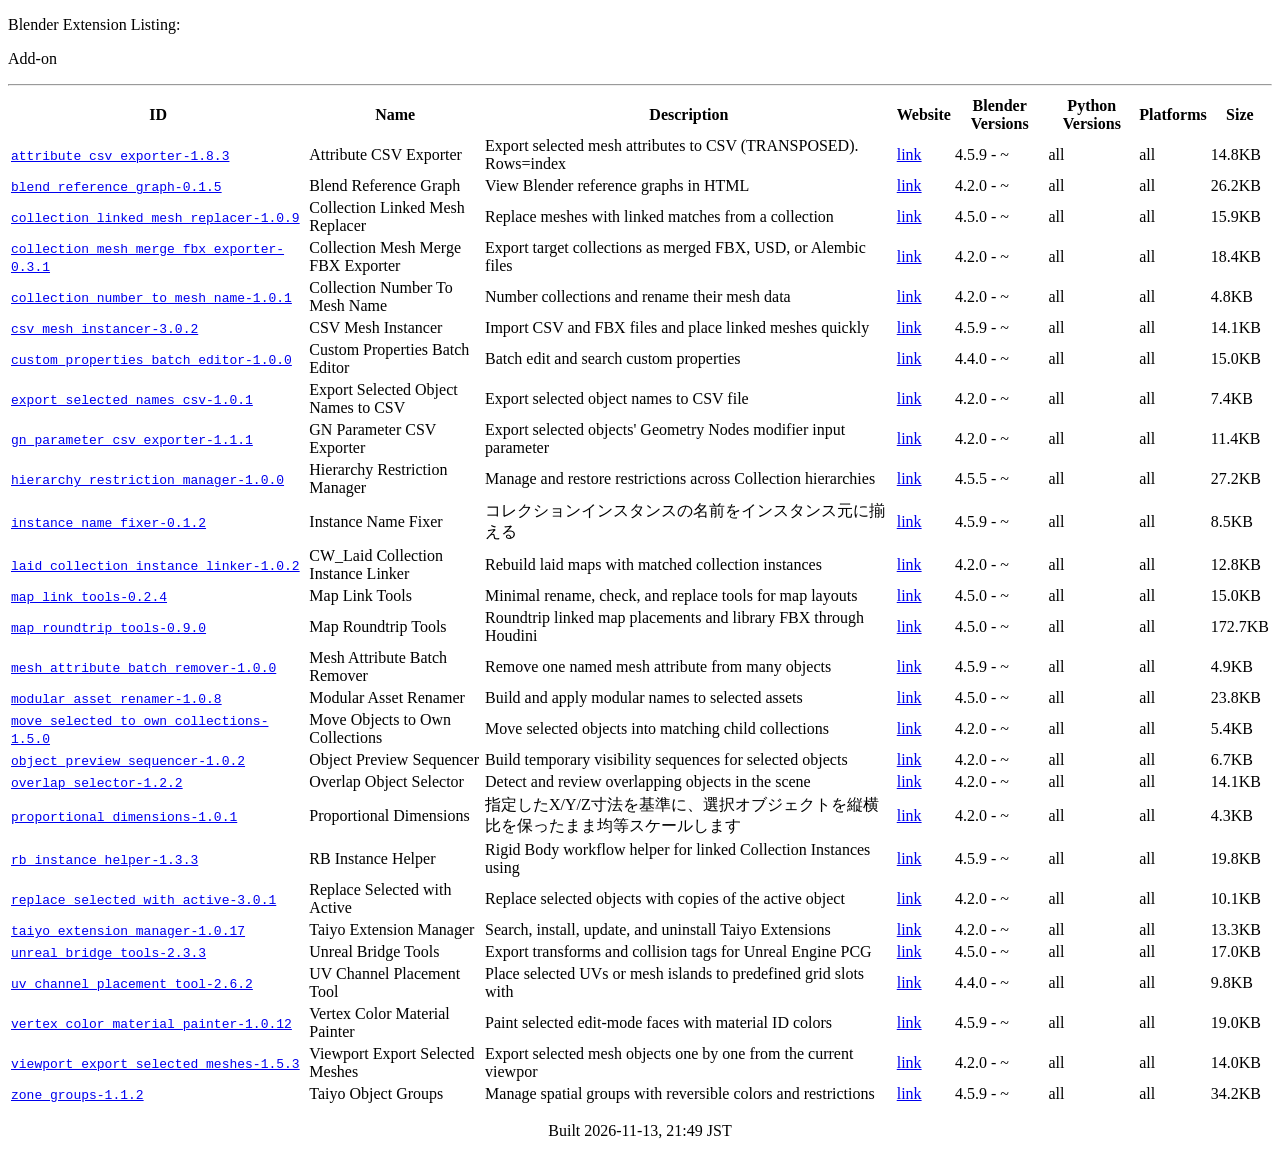
==== docs/extensions/index.html @ de79e9ea "Map Roundtrip 0.9.0: use column (0 = remove, 1 = use); ids missing from the CSV are left as they are" ====
<!DOCTYPE html>
<html>
<head>
  <meta charset="utf-8">
  <title>Blender Extensions</title>
</head>
<body>
<p>Blender Extension Listing:</p>
<p>Add-on</p>
<hr>
<table>
  <tr>
    <th>ID</th>
    <th>Name</th>
    <th>Description</th>
    <th>Website</th>
    <th>Blender Versions</th>
    <th>Python Versions</th>
    <th>Platforms</th>
    <th>Size</th>
  </tr>
  <tr>
    <td><tt><a href="./attribute_csv_exporter-1.8.3.zip?repository=.%2Findex.json&blender_version_min=4.5.9">attribute_csv_exporter-1.8.3</a></tt></td>
    <td>Attribute CSV Exporter</td>
    <td>Export selected mesh attributes to CSV (TRANSPOSED). Rows=index</td>
    <td><a href="https://github.com/Taiyo1031/taiyo-blender-scripts/blob/main/_Taiyo_Blender_Extensions_Repo/attribute_csv_exporter/Attribute_CSV_Exporter_Helper_User_Manual_JP_v1_8_2.md">link</a></td>
    <td>4.5.9 - ~</td>
    <td>all</td>
    <td>all</td>
    <td>14.8KB</td>
  </tr>
  <tr>
    <td><tt><a href="./blend_reference_graph-0.1.5.zip?repository=.%2Findex.json&blender_version_min=4.2.0">blend_reference_graph-0.1.5</a></tt></td>
    <td>Blend Reference Graph</td>
    <td>View Blender reference graphs in HTML</td>
    <td><a href="https://github.com/Taiyo1031/taiyo-blender-scripts/blob/main/_Taiyo_Blender_Extensions_Repo/blend_reference_graph/README.md">link</a></td>
    <td>4.2.0 - ~</td>
    <td>all</td>
    <td>all</td>
    <td>26.2KB</td>
  </tr>
  <tr>
    <td><tt><a href="./collection_linked_mesh_replacer-1.0.9.zip?repository=.%2Findex.json&blender_version_min=4.5.0">collection_linked_mesh_replacer-1.0.9</a></tt></td>
    <td>Collection Linked Mesh Replacer</td>
    <td>Replace meshes with linked matches from a collection</td>
    <td><a href="https://github.com/Taiyo1031/taiyo-blender-scripts/blob/main/_Taiyo_Blender_Extensions_Repo/collection_linked_mesh_replacer/README.md">link</a></td>
    <td>4.5.0 - ~</td>
    <td>all</td>
    <td>all</td>
    <td>15.9KB</td>
  </tr>
  <tr>
    <td><tt><a href="./collection_mesh_merge_fbx_exporter-0.3.1.zip?repository=.%2Findex.json&blender_version_min=4.2.0">collection_mesh_merge_fbx_exporter-0.3.1</a></tt></td>
    <td>Collection Mesh Merge FBX Exporter</td>
    <td>Export target collections as merged FBX, USD, or Alembic files</td>
    <td><a href="https://github.com/Taiyo1031/taiyo-blender-scripts/blob/main/_Taiyo_Blender_Extensions_Repo/collection_mesh_merge_fbx_exporter/Collection_Mesh_Merge_FBX_Exporter_%E4%BD%BF%E7%94%A8%E6%9B%B8.md">link</a></td>
    <td>4.2.0 - ~</td>
    <td>all</td>
    <td>all</td>
    <td>18.4KB</td>
  </tr>
  <tr>
    <td><tt><a href="./collection_number_to_mesh_name-1.0.1.zip?repository=.%2Findex.json&blender_version_min=4.2.0">collection_number_to_mesh_name-1.0.1</a></tt></td>
    <td>Collection Number To Mesh Name</td>
    <td>Number collections and rename their mesh data</td>
    <td><a href="https://github.com/Taiyo1031/taiyo-blender-scripts/blob/main/_Taiyo_Blender_Extensions_Repo/collection_number_to_mesh_name/README.md">link</a></td>
    <td>4.2.0 - ~</td>
    <td>all</td>
    <td>all</td>
    <td>4.8KB</td>
  </tr>
  <tr>
    <td><tt><a href="./csv_mesh_instancer-3.0.2.zip?repository=.%2Findex.json&blender_version_min=4.5.9">csv_mesh_instancer-3.0.2</a></tt></td>
    <td>CSV Mesh Instancer</td>
    <td>Import CSV and FBX files and place linked meshes quickly</td>
    <td><a href="https://github.com/Taiyo1031/taiyo-blender-scripts/blob/main/_Taiyo_Blender_Extensions_Repo/csv_mesh_instancer/CSV_Mesh_Instancer_%E4%BD%BF%E7%94%A8%E6%9B%B8.md">link</a></td>
    <td>4.5.9 - ~</td>
    <td>all</td>
    <td>all</td>
    <td>14.1KB</td>
  </tr>
  <tr>
    <td><tt><a href="./custom_properties_batch_editor-1.0.0.zip?repository=.%2Findex.json&blender_version_min=4.4.0">custom_properties_batch_editor-1.0.0</a></tt></td>
    <td>Custom Properties Batch Editor</td>
    <td>Batch edit and search custom properties</td>
    <td><a href="https://github.com/Taiyo1031/taiyo-blender-scripts/blob/main/_Taiyo_Blender_Extensions_Repo/custom_properties_batch_editor/README.md">link</a></td>
    <td>4.4.0 - ~</td>
    <td>all</td>
    <td>all</td>
    <td>15.0KB</td>
  </tr>
  <tr>
    <td><tt><a href="./export_selected_names_csv-1.0.1.zip?repository=.%2Findex.json&blender_version_min=4.2.0">export_selected_names_csv-1.0.1</a></tt></td>
    <td>Export Selected Object Names to CSV</td>
    <td>Export selected object names to CSV file</td>
    <td><a href="https://github.com/Taiyo1031/taiyo-blender-scripts/blob/main/_Taiyo_Blender_Extensions_Repo/export_selected_names_csv/%E3%82%A4%E3%83%B3%E3%82%B9%E3%82%BF%E3%83%B3%E3%82%B9%E3%83%98%E3%83%AB%E3%83%8F%E3%82%9A%E3%83%BC_%E9%81%B8%E6%8A%9E%E3%82%AA%E3%83%95%E3%82%99%E3%82%B7%E3%82%99%E3%82%A7%E3%82%AF%E3%83%88%E5%90%8DCSV%E6%9B%B8%E3%81%8D%E5%87%BA%E3%81%97_%E5%AE%8C%E5%85%A8%E4%BD%BF%E7%94%A8%E6%9B%B8.md">link</a></td>
    <td>4.2.0 - ~</td>
    <td>all</td>
    <td>all</td>
    <td>7.4KB</td>
  </tr>
  <tr>
    <td><tt><a href="./gn_parameter_csv_exporter-1.1.1.zip?repository=.%2Findex.json&blender_version_min=4.2.0">gn_parameter_csv_exporter-1.1.1</a></tt></td>
    <td>GN Parameter CSV Exporter</td>
    <td>Export selected objects&#x27; Geometry Nodes modifier input parameter</td>
    <td><a href="https://github.com/Taiyo1031/taiyo-blender-scripts/blob/main/_Taiyo_Blender_Extensions_Repo/gn_parameter_csv_exporter/GN%E3%83%8F%E3%82%9A%E3%83%A9%E3%83%A1%E3%83%BC%E3%82%BFCSV%E3%82%A8%E3%82%AF%E3%82%B9%E3%83%9B%E3%82%9A%E3%83%BC%E3%82%BF%E3%83%BC_%E5%AE%8C%E5%85%A8%E4%BD%BF%E7%94%A8%E6%9B%B8.md">link</a></td>
    <td>4.2.0 - ~</td>
    <td>all</td>
    <td>all</td>
    <td>11.4KB</td>
  </tr>
  <tr>
    <td><tt><a href="./hierarchy_restriction_manager-1.0.0.zip?repository=.%2Findex.json&blender_version_min=4.5.5">hierarchy_restriction_manager-1.0.0</a></tt></td>
    <td>Hierarchy Restriction Manager</td>
    <td>Manage and restore restrictions across Collection hierarchies</td>
    <td><a href="https://github.com/Taiyo1031/taiyo-blender-scripts/blob/main/_Taiyo_Blender_Extensions_Repo/hierarchy_restriction_manager/README.md">link</a></td>
    <td>4.5.5 - ~</td>
    <td>all</td>
    <td>all</td>
    <td>27.2KB</td>
  </tr>
  <tr>
    <td><tt><a href="./instance_name_fixer-0.1.2.zip?repository=.%2Findex.json&blender_version_min=4.5.9">instance_name_fixer-0.1.2</a></tt></td>
    <td>Instance Name Fixer</td>
    <td>コレクションインスタンスの名前をインスタンス元に揃える</td>
    <td><a href="https://github.com/Taiyo1031/taiyo-blender-scripts/blob/main/_Taiyo_Blender_Extensions_Repo/instance_name_fixer/Instance_Name_Fixer_%E4%BD%BF%E7%94%A8%E6%9B%B8.md">link</a></td>
    <td>4.5.9 - ~</td>
    <td>all</td>
    <td>all</td>
    <td>8.5KB</td>
  </tr>
  <tr>
    <td><tt><a href="./laid_collection_instance_linker-1.0.2.zip?repository=.%2Findex.json&blender_version_min=4.2.0">laid_collection_instance_linker-1.0.2</a></tt></td>
    <td>CW_Laid Collection Instance Linker</td>
    <td>Rebuild laid maps with matched collection instances</td>
    <td><a href="https://github.com/Taiyo1031/taiyo-blender-scripts/blob/main/_Taiyo_Blender_Extensions_Repo/laid_collection_instance_linker/README.md">link</a></td>
    <td>4.2.0 - ~</td>
    <td>all</td>
    <td>all</td>
    <td>12.8KB</td>
  </tr>
  <tr>
    <td><tt><a href="./map_link_tools-0.2.4.zip?repository=.%2Findex.json&blender_version_min=4.5.0">map_link_tools-0.2.4</a></tt></td>
    <td>Map Link Tools</td>
    <td>Minimal rename, check, and replace tools for map layouts</td>
    <td><a href="https://github.com/Taiyo1031/taiyo-blender-scripts/blob/main/_Taiyo_Blender_Extensions_Repo/map_link_tools/README.md">link</a></td>
    <td>4.5.0 - ~</td>
    <td>all</td>
    <td>all</td>
    <td>15.0KB</td>
  </tr>
  <tr>
    <td><tt><a href="./map_roundtrip_tools-0.9.0.zip?repository=.%2Findex.json&blender_version_min=4.5.0">map_roundtrip_tools-0.9.0</a></tt></td>
    <td>Map Roundtrip Tools</td>
    <td>Roundtrip linked map placements and library FBX through Houdini</td>
    <td><a href="https://github.com/Taiyo1031/taiyo-blender-scripts/blob/main/_Taiyo_Blender_Extensions_Repo/map_roundtrip_tools/WORKFLOW_JA.md">link</a></td>
    <td>4.5.0 - ~</td>
    <td>all</td>
    <td>all</td>
    <td>172.7KB</td>
  </tr>
  <tr>
    <td><tt><a href="./mesh_attribute_batch_remover-1.0.0.zip?repository=.%2Findex.json&blender_version_min=4.5.9">mesh_attribute_batch_remover-1.0.0</a></tt></td>
    <td>Mesh Attribute Batch Remover</td>
    <td>Remove one named mesh attribute from many objects</td>
    <td><a href="https://github.com/Taiyo1031/taiyo-blender-scripts/blob/main/_Taiyo_Blender_Extensions_Repo/mesh_attribute_batch_remover/README.md">link</a></td>
    <td>4.5.9 - ~</td>
    <td>all</td>
    <td>all</td>
    <td>4.9KB</td>
  </tr>
  <tr>
    <td><tt><a href="./modular_asset_renamer-1.0.8.zip?repository=.%2Findex.json&blender_version_min=4.5.0">modular_asset_renamer-1.0.8</a></tt></td>
    <td>Modular Asset Renamer</td>
    <td>Build and apply modular names to selected assets</td>
    <td><a href="https://github.com/Taiyo1031/taiyo-blender-scripts/blob/main/_Taiyo_Blender_Extensions_Repo/modular_asset_renamer/README.md">link</a></td>
    <td>4.5.0 - ~</td>
    <td>all</td>
    <td>all</td>
    <td>23.8KB</td>
  </tr>
  <tr>
    <td><tt><a href="./move_selected_to_own_collections-1.5.0.zip?repository=.%2Findex.json&blender_version_min=4.2.0">move_selected_to_own_collections-1.5.0</a></tt></td>
    <td>Move Objects to Own Collections</td>
    <td>Move selected objects into matching child collections</td>
    <td><a href="https://github.com/Taiyo1031/taiyo-blender-scripts/blob/main/_Taiyo_Blender_Extensions_Repo/move_selected_to_own_collections/Move_Objects_to_Own_Collections_%E4%BD%BF%E7%94%A8%E6%9B%B8.md">link</a></td>
    <td>4.2.0 - ~</td>
    <td>all</td>
    <td>all</td>
    <td>5.4KB</td>
  </tr>
  <tr>
    <td><tt><a href="./object_preview_sequencer-1.0.2.zip?repository=.%2Findex.json&blender_version_min=4.2.0">object_preview_sequencer-1.0.2</a></tt></td>
    <td>Object Preview Sequencer</td>
    <td>Build temporary visibility sequences for selected objects</td>
    <td><a href="https://github.com/Taiyo1031/taiyo-blender-scripts/blob/main/_Taiyo_Blender_Extensions_Repo/object_preview_sequencer/README.md">link</a></td>
    <td>4.2.0 - ~</td>
    <td>all</td>
    <td>all</td>
    <td>6.7KB</td>
  </tr>
  <tr>
    <td><tt><a href="./overlap_selector-1.2.2.zip?repository=.%2Findex.json&blender_version_min=4.2.0">overlap_selector-1.2.2</a></tt></td>
    <td>Overlap Object Selector</td>
    <td>Detect and review overlapping objects in the scene</td>
    <td><a href="https://github.com/Taiyo1031/taiyo-blender-scripts/blob/main/_Taiyo_Blender_Extensions_Repo/overlap_selector/Overlap_Selector_User_Guide_v1_2_1.md">link</a></td>
    <td>4.2.0 - ~</td>
    <td>all</td>
    <td>all</td>
    <td>14.1KB</td>
  </tr>
  <tr>
    <td><tt><a href="./proportional_dimensions-1.0.1.zip?repository=.%2Findex.json&blender_version_min=4.2.0">proportional_dimensions-1.0.1</a></tt></td>
    <td>Proportional Dimensions</td>
    <td>指定したX/Y/Z寸法を基準に、選択オブジェクトを縦横比を保ったまま均等スケールします</td>
    <td><a href="https://github.com/Taiyo1031/taiyo-blender-scripts/blob/main/_Taiyo_Blender_Extensions_Repo/proportional_dimensions/README.md">link</a></td>
    <td>4.2.0 - ~</td>
    <td>all</td>
    <td>all</td>
    <td>4.3KB</td>
  </tr>
  <tr>
    <td><tt><a href="./rb_instance_helper-1.3.3.zip?repository=.%2Findex.json&blender_version_min=4.5.9">rb_instance_helper-1.3.3</a></tt></td>
    <td>RB Instance Helper</td>
    <td>Rigid Body workflow helper for linked Collection Instances using</td>
    <td><a href="https://github.com/Taiyo1031/taiyo-blender-scripts/blob/main/_Taiyo_Blender_Extensions_Repo/rb_instance_helper/RB_Instance_Helper_%E4%BD%BF%E7%94%A8%E6%9B%B8_v1.3.1_FINAL.md">link</a></td>
    <td>4.5.9 - ~</td>
    <td>all</td>
    <td>all</td>
    <td>19.8KB</td>
  </tr>
  <tr>
    <td><tt><a href="./replace_selected_with_active-3.0.1.zip?repository=.%2Findex.json&blender_version_min=4.2.0">replace_selected_with_active-3.0.1</a></tt></td>
    <td>Replace Selected with Active</td>
    <td>Replace selected objects with copies of the active object</td>
    <td><a href="https://github.com/Taiyo1031/taiyo-blender-scripts/blob/main/_Taiyo_Blender_Extensions_Repo/replace_selected_with_active/Replace_Selected_with_Active_%E4%BD%BF%E7%94%A8%E6%9B%B8.md">link</a></td>
    <td>4.2.0 - ~</td>
    <td>all</td>
    <td>all</td>
    <td>10.1KB</td>
  </tr>
  <tr>
    <td><tt><a href="./taiyo_extension_manager-1.0.17.zip?repository=.%2Findex.json&blender_version_min=4.2.0">taiyo_extension_manager-1.0.17</a></tt></td>
    <td>Taiyo Extension Manager</td>
    <td>Search, install, update, and uninstall Taiyo Extensions</td>
    <td><a href="https://github.com/Taiyo1031/taiyo-blender-scripts/blob/main/_Taiyo_Blender_Extensions_Repo/taiyo_extension_manager/README.md">link</a></td>
    <td>4.2.0 - ~</td>
    <td>all</td>
    <td>all</td>
    <td>13.3KB</td>
  </tr>
  <tr>
    <td><tt><a href="./unreal_bridge_tools-2.3.3.zip?repository=.%2Findex.json&blender_version_min=4.5.0">unreal_bridge_tools-2.3.3</a></tt></td>
    <td>Unreal Bridge Tools</td>
    <td>Export transforms and collision tags for Unreal Engine PCG</td>
    <td><a href="https://github.com/Taiyo1031/taiyo-blender-scripts/blob/main/_Taiyo_Blender_Extensions_Repo/unreal_bridge_tools/Unreal_Bridge_Tools_%E4%BD%BF%E7%94%A8%E6%9B%B8.md">link</a></td>
    <td>4.5.0 - ~</td>
    <td>all</td>
    <td>all</td>
    <td>17.0KB</td>
  </tr>
  <tr>
    <td><tt><a href="./uv_channel_placement_tool-2.6.2.zip?repository=.%2Findex.json&blender_version_min=4.4.0">uv_channel_placement_tool-2.6.2</a></tt></td>
    <td>UV Channel Placement Tool</td>
    <td>Place selected UVs or mesh islands to predefined grid slots with</td>
    <td><a href="https://github.com/Taiyo1031/taiyo-blender-scripts/blob/main/_Taiyo_Blender_Extensions_Repo/uv_channel_placement_tool/%E3%82%A4%E3%83%B3%E3%82%B9%E3%82%BF%E3%83%B3%E3%82%B9%E3%83%98%E3%83%AB%E3%83%8F%E3%82%9A%E3%83%BC_UV%E3%83%81%E3%83%A3%E3%83%B3%E3%83%8D%E3%83%AB%E9%85%8D%E7%BD%AE%E3%83%84%E3%83%BC%E3%83%AB_%E5%AE%8C%E5%85%A8%E4%BD%BF%E7%94%A8%E6%9B%B8_v2_6.md">link</a></td>
    <td>4.4.0 - ~</td>
    <td>all</td>
    <td>all</td>
    <td>9.8KB</td>
  </tr>
  <tr>
    <td><tt><a href="./vertex_color_material_painter-1.0.12.zip?repository=.%2Findex.json&blender_version_min=4.5.9">vertex_color_material_painter-1.0.12</a></tt></td>
    <td>Vertex Color Material Painter</td>
    <td>Paint selected edit-mode faces with material ID colors</td>
    <td><a href="https://github.com/Taiyo1031/taiyo-blender-scripts/blob/main/_Taiyo_Blender_Extensions_Repo/vertex_color_material_painter/README.md">link</a></td>
    <td>4.5.9 - ~</td>
    <td>all</td>
    <td>all</td>
    <td>19.0KB</td>
  </tr>
  <tr>
    <td><tt><a href="./viewport_export_selected_meshes-1.5.3.zip?repository=.%2Findex.json&blender_version_min=4.2.0">viewport_export_selected_meshes-1.5.3</a></tt></td>
    <td>Viewport Export Selected Meshes</td>
    <td>Export selected mesh objects one by one from the current viewpor</td>
    <td><a href="https://github.com/Taiyo1031/taiyo-blender-scripts/blob/main/_Taiyo_Blender_Extensions_Repo/viewport_export_selected_meshes/ViewportExport_SelectedMesh_AutoFit_%E5%AE%8C%E5%85%A8%E4%BD%BF%E7%94%A8%E6%9B%B8.md">link</a></td>
    <td>4.2.0 - ~</td>
    <td>all</td>
    <td>all</td>
    <td>14.0KB</td>
  </tr>
  <tr>
    <td><tt><a href="./zone_groups-1.1.2.zip?repository=.%2Findex.json&blender_version_min=4.5.9">zone_groups-1.1.2</a></tt></td>
    <td>Taiyo Object Groups</td>
    <td>Manage spatial groups with reversible colors and restrictions</td>
    <td><a href="https://github.com/Taiyo1031/taiyo-blender-scripts/blob/main/_Taiyo_Blender_Extensions_Repo/zone_groups/README.md">link</a></td>
    <td>4.5.9 - ~</td>
    <td>all</td>
    <td>all</td>
    <td>34.2KB</td>
  </tr>
</table>

<center><p>Built 2026-11-13, 21:49 JST</p></center>
</body>
</html>
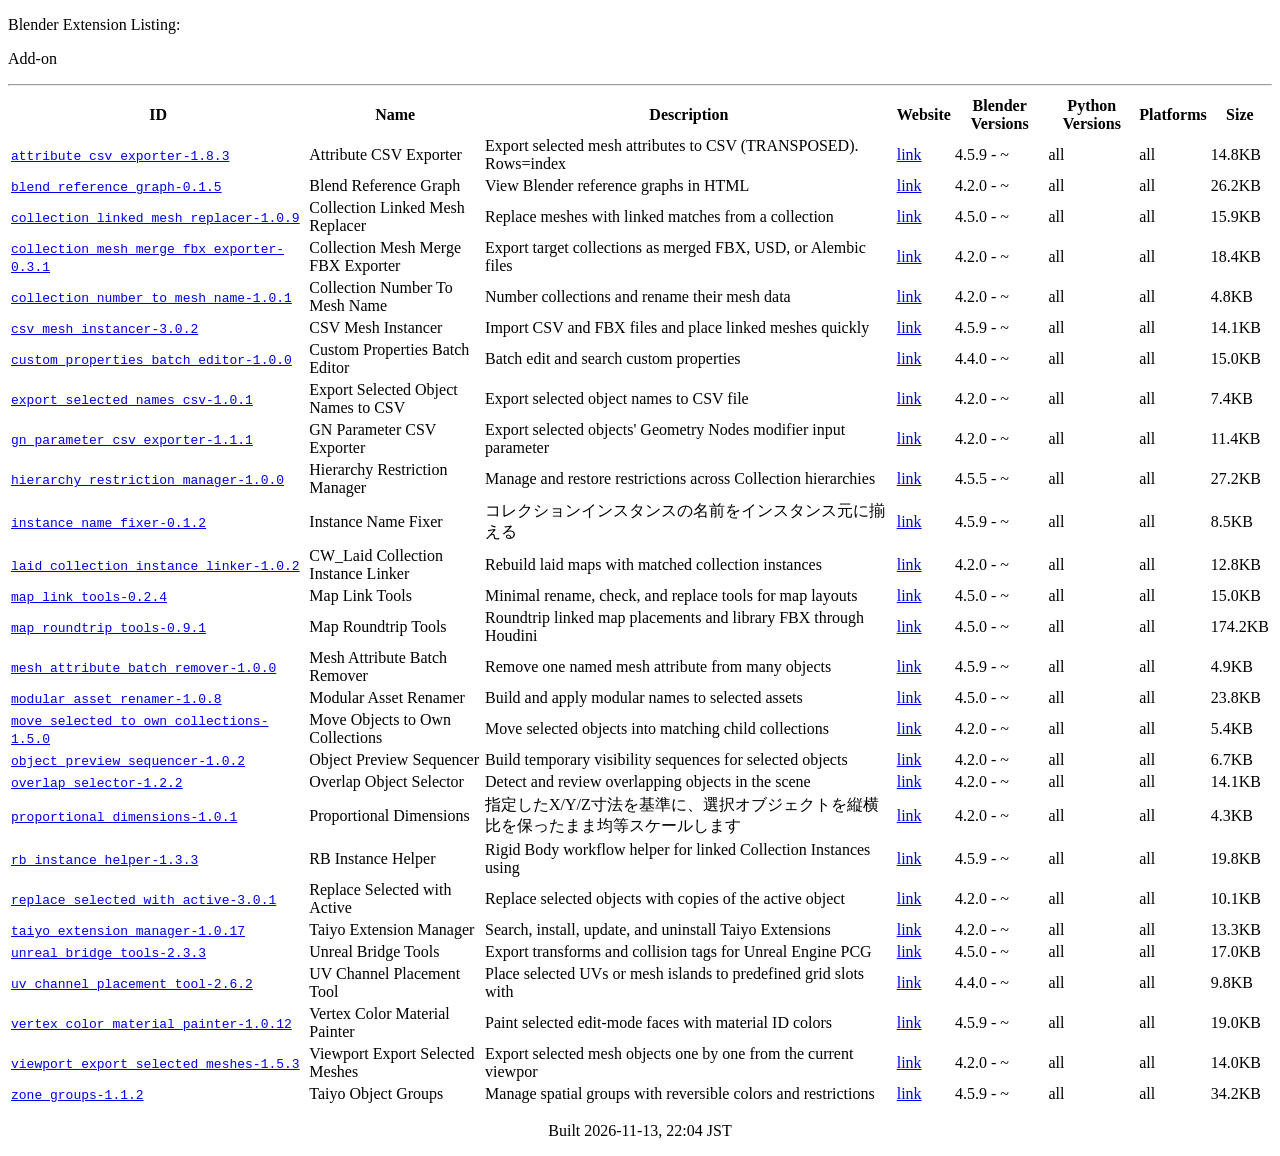
==== commit 732a009c: "Map Roundtrip 0.9.1: fix repeated Replace (duplicate id -1 objects, false "moved" from q/-q rotation" ====
--- a/docs/extensions/index.html
+++ b/docs/extensions/index.html
@@ -150,14 +150,14 @@
     <td>15.0KB</td>
   </tr>
   <tr>
-    <td><tt><a href="./map_roundtrip_tools-0.9.0.zip?repository=.%2Findex.json&blender_version_min=4.5.0">map_roundtrip_tools-0.9.0</a></tt></td>
+    <td><tt><a href="./map_roundtrip_tools-0.9.1.zip?repository=.%2Findex.json&blender_version_min=4.5.0">map_roundtrip_tools-0.9.1</a></tt></td>
     <td>Map Roundtrip Tools</td>
     <td>Roundtrip linked map placements and library FBX through Houdini</td>
     <td><a href="https://github.com/Taiyo1031/taiyo-blender-scripts/blob/main/_Taiyo_Blender_Extensions_Repo/map_roundtrip_tools/WORKFLOW_JA.md">link</a></td>
     <td>4.5.0 - ~</td>
     <td>all</td>
     <td>all</td>
-    <td>172.7KB</td>
+    <td>174.2KB</td>
   </tr>
   <tr>
     <td><tt><a href="./mesh_attribute_batch_remover-1.0.0.zip?repository=.%2Findex.json&blender_version_min=4.5.9">mesh_attribute_batch_remover-1.0.0</a></tt></td>
@@ -301,6 +301,6 @@
   </tr>
 </table>
 
-<center><p>Built 2026-11-13, 21:49 JST</p></center>
+<center><p>Built 2026-11-13, 22:04 JST</p></center>
 </body>
 </html>
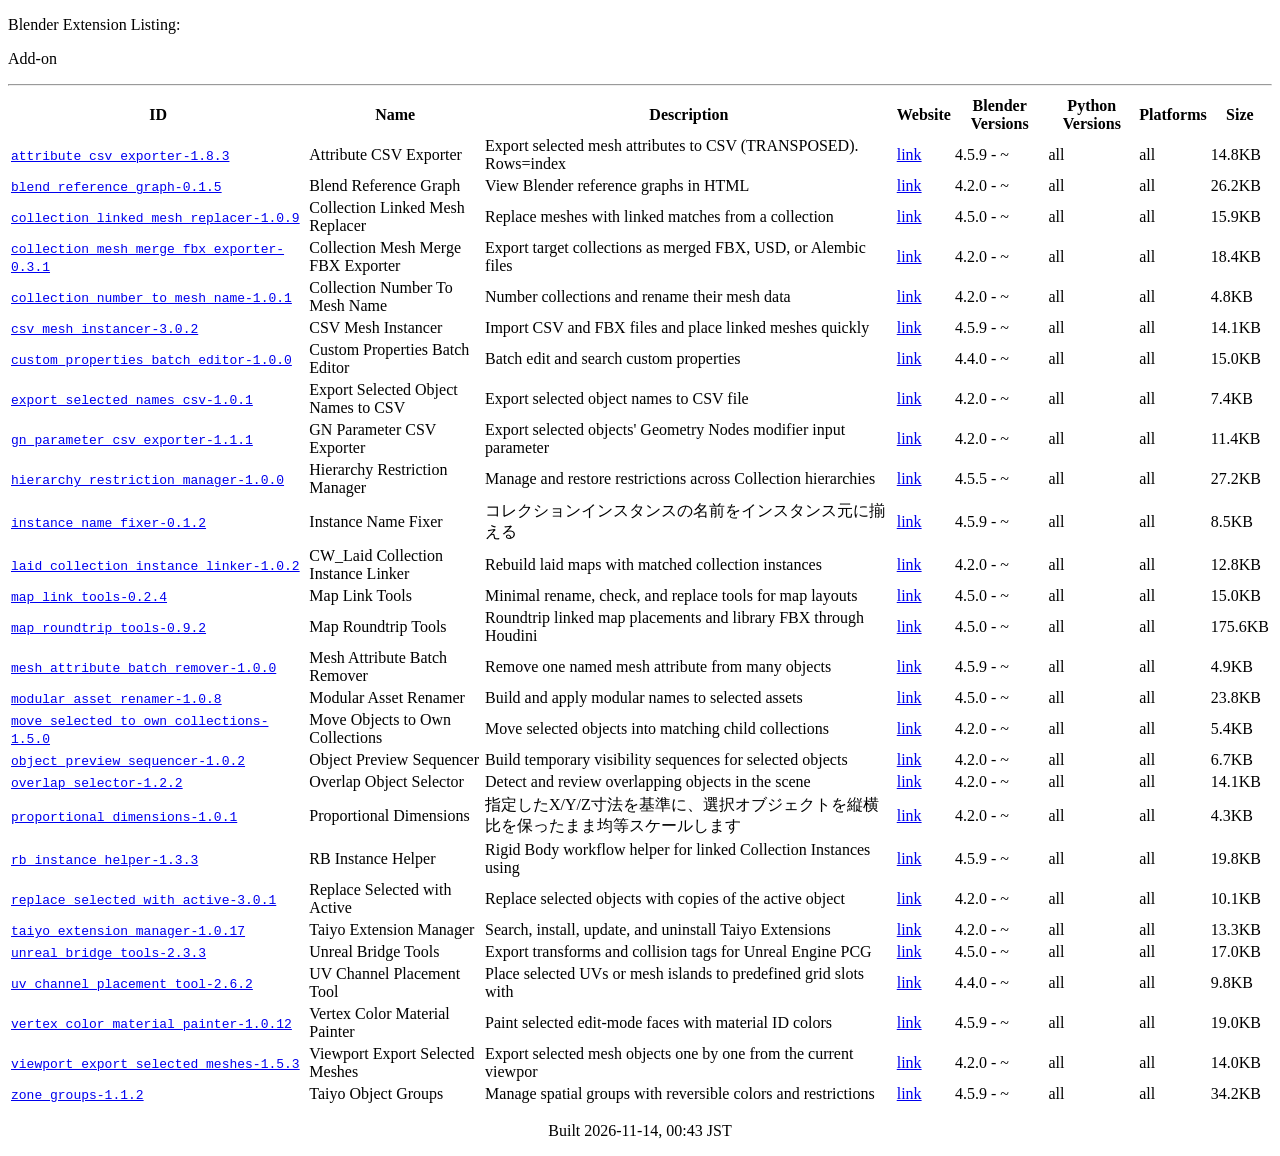
==== commit b3ceecbe: "Map Roundtrip 0.9.2: bring retired objects back with use=1; no duplicate id -1 objects after Restore" ====
--- a/docs/extensions/index.html
+++ b/docs/extensions/index.html
@@ -150,14 +150,14 @@
     <td>15.0KB</td>
   </tr>
   <tr>
-    <td><tt><a href="./map_roundtrip_tools-0.9.1.zip?repository=.%2Findex.json&blender_version_min=4.5.0">map_roundtrip_tools-0.9.1</a></tt></td>
+    <td><tt><a href="./map_roundtrip_tools-0.9.2.zip?repository=.%2Findex.json&blender_version_min=4.5.0">map_roundtrip_tools-0.9.2</a></tt></td>
     <td>Map Roundtrip Tools</td>
     <td>Roundtrip linked map placements and library FBX through Houdini</td>
     <td><a href="https://github.com/Taiyo1031/taiyo-blender-scripts/blob/main/_Taiyo_Blender_Extensions_Repo/map_roundtrip_tools/WORKFLOW_JA.md">link</a></td>
     <td>4.5.0 - ~</td>
     <td>all</td>
     <td>all</td>
-    <td>174.2KB</td>
+    <td>175.6KB</td>
   </tr>
   <tr>
     <td><tt><a href="./mesh_attribute_batch_remover-1.0.0.zip?repository=.%2Findex.json&blender_version_min=4.5.9">mesh_attribute_batch_remover-1.0.0</a></tt></td>
@@ -301,6 +301,6 @@
   </tr>
 </table>
 
-<center><p>Built 2026-11-13, 22:04 JST</p></center>
+<center><p>Built 2026-11-14, 00:43 JST</p></center>
 </body>
 </html>
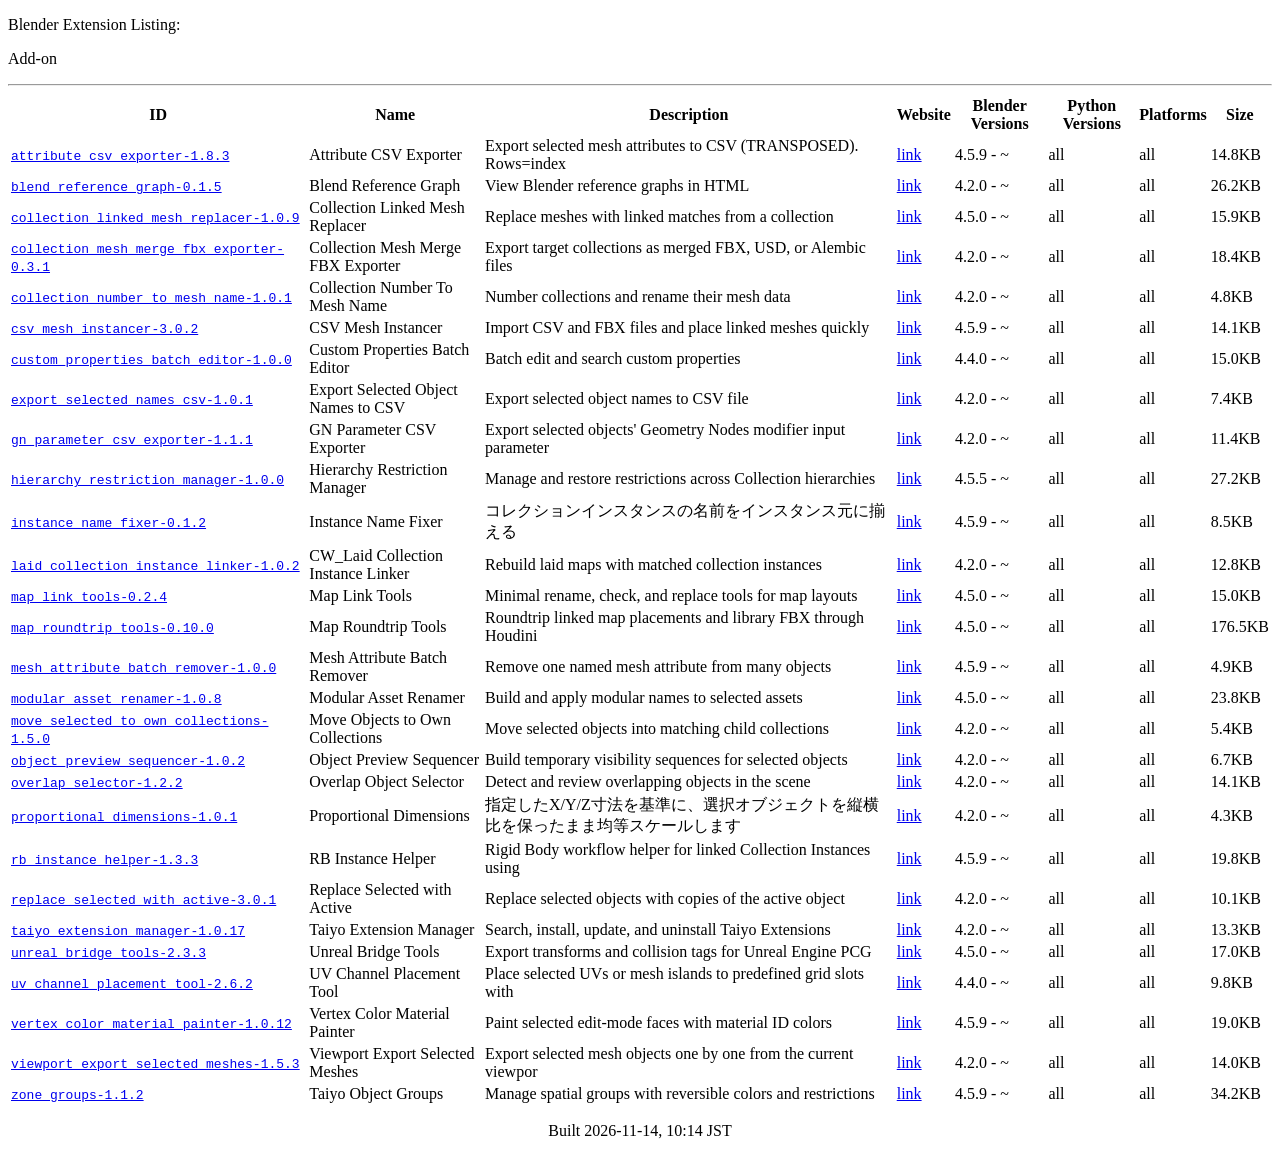
==== commit 0a7fd39a: "Map Roundtrip 0.10.0: Import replaces the zone as a whole - Import archives every original object of" ====
--- a/docs/extensions/index.html
+++ b/docs/extensions/index.html
@@ -150,14 +150,14 @@
     <td>15.0KB</td>
   </tr>
   <tr>
-    <td><tt><a href="./map_roundtrip_tools-0.9.2.zip?repository=.%2Findex.json&blender_version_min=4.5.0">map_roundtrip_tools-0.9.2</a></tt></td>
+    <td><tt><a href="./map_roundtrip_tools-0.10.0.zip?repository=.%2Findex.json&blender_version_min=4.5.0">map_roundtrip_tools-0.10.0</a></tt></td>
     <td>Map Roundtrip Tools</td>
     <td>Roundtrip linked map placements and library FBX through Houdini</td>
     <td><a href="https://github.com/Taiyo1031/taiyo-blender-scripts/blob/main/_Taiyo_Blender_Extensions_Repo/map_roundtrip_tools/WORKFLOW_JA.md">link</a></td>
     <td>4.5.0 - ~</td>
     <td>all</td>
     <td>all</td>
-    <td>175.6KB</td>
+    <td>176.5KB</td>
   </tr>
   <tr>
     <td><tt><a href="./mesh_attribute_batch_remover-1.0.0.zip?repository=.%2Findex.json&blender_version_min=4.5.9">mesh_attribute_batch_remover-1.0.0</a></tt></td>
@@ -301,6 +301,6 @@
   </tr>
 </table>
 
-<center><p>Built 2026-11-14, 00:43 JST</p></center>
+<center><p>Built 2026-11-14, 10:14 JST</p></center>
 </body>
 </html>
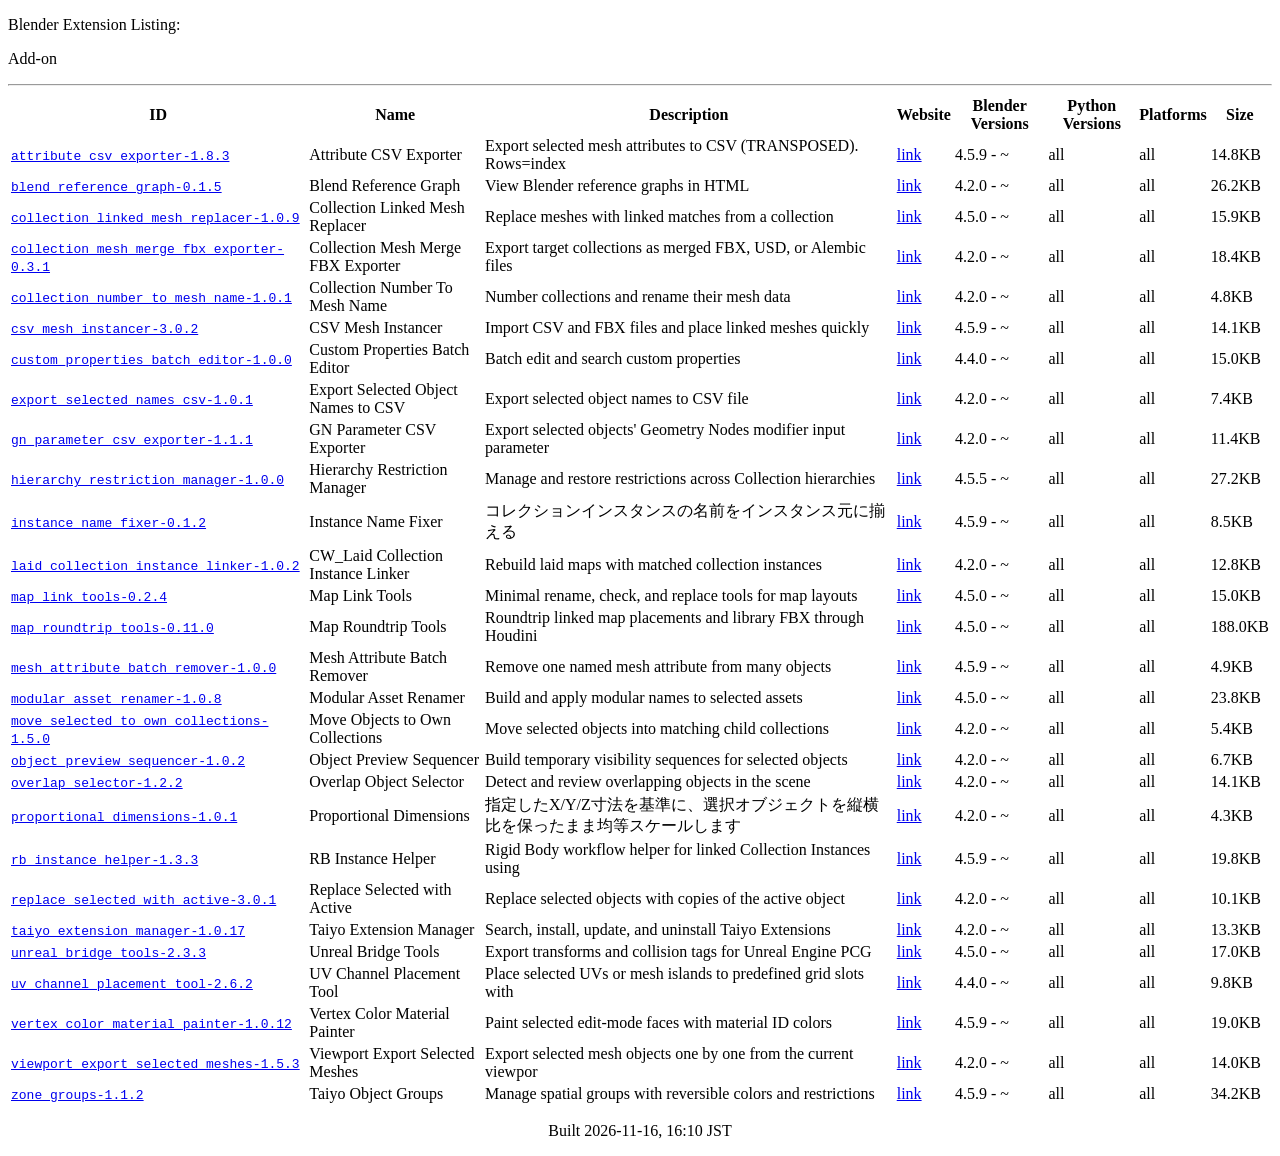
==== commit 2e0c6865: "Map Roundtrip 0.11.0: per-zone CSV/FBX paths, Linear vertex colors, Swap Meshes from FBX, Helper deb" ====
--- a/docs/extensions/index.html
+++ b/docs/extensions/index.html
@@ -150,14 +150,14 @@
     <td>15.0KB</td>
   </tr>
   <tr>
-    <td><tt><a href="./map_roundtrip_tools-0.10.0.zip?repository=.%2Findex.json&blender_version_min=4.5.0">map_roundtrip_tools-0.10.0</a></tt></td>
+    <td><tt><a href="./map_roundtrip_tools-0.11.0.zip?repository=.%2Findex.json&blender_version_min=4.5.0">map_roundtrip_tools-0.11.0</a></tt></td>
     <td>Map Roundtrip Tools</td>
     <td>Roundtrip linked map placements and library FBX through Houdini</td>
     <td><a href="https://github.com/Taiyo1031/taiyo-blender-scripts/blob/main/_Taiyo_Blender_Extensions_Repo/map_roundtrip_tools/WORKFLOW_JA.md">link</a></td>
     <td>4.5.0 - ~</td>
     <td>all</td>
     <td>all</td>
-    <td>176.5KB</td>
+    <td>188.0KB</td>
   </tr>
   <tr>
     <td><tt><a href="./mesh_attribute_batch_remover-1.0.0.zip?repository=.%2Findex.json&blender_version_min=4.5.9">mesh_attribute_batch_remover-1.0.0</a></tt></td>
@@ -301,6 +301,6 @@
   </tr>
 </table>
 
-<center><p>Built 2026-11-14, 10:14 JST</p></center>
+<center><p>Built 2026-11-16, 16:10 JST</p></center>
 </body>
 </html>
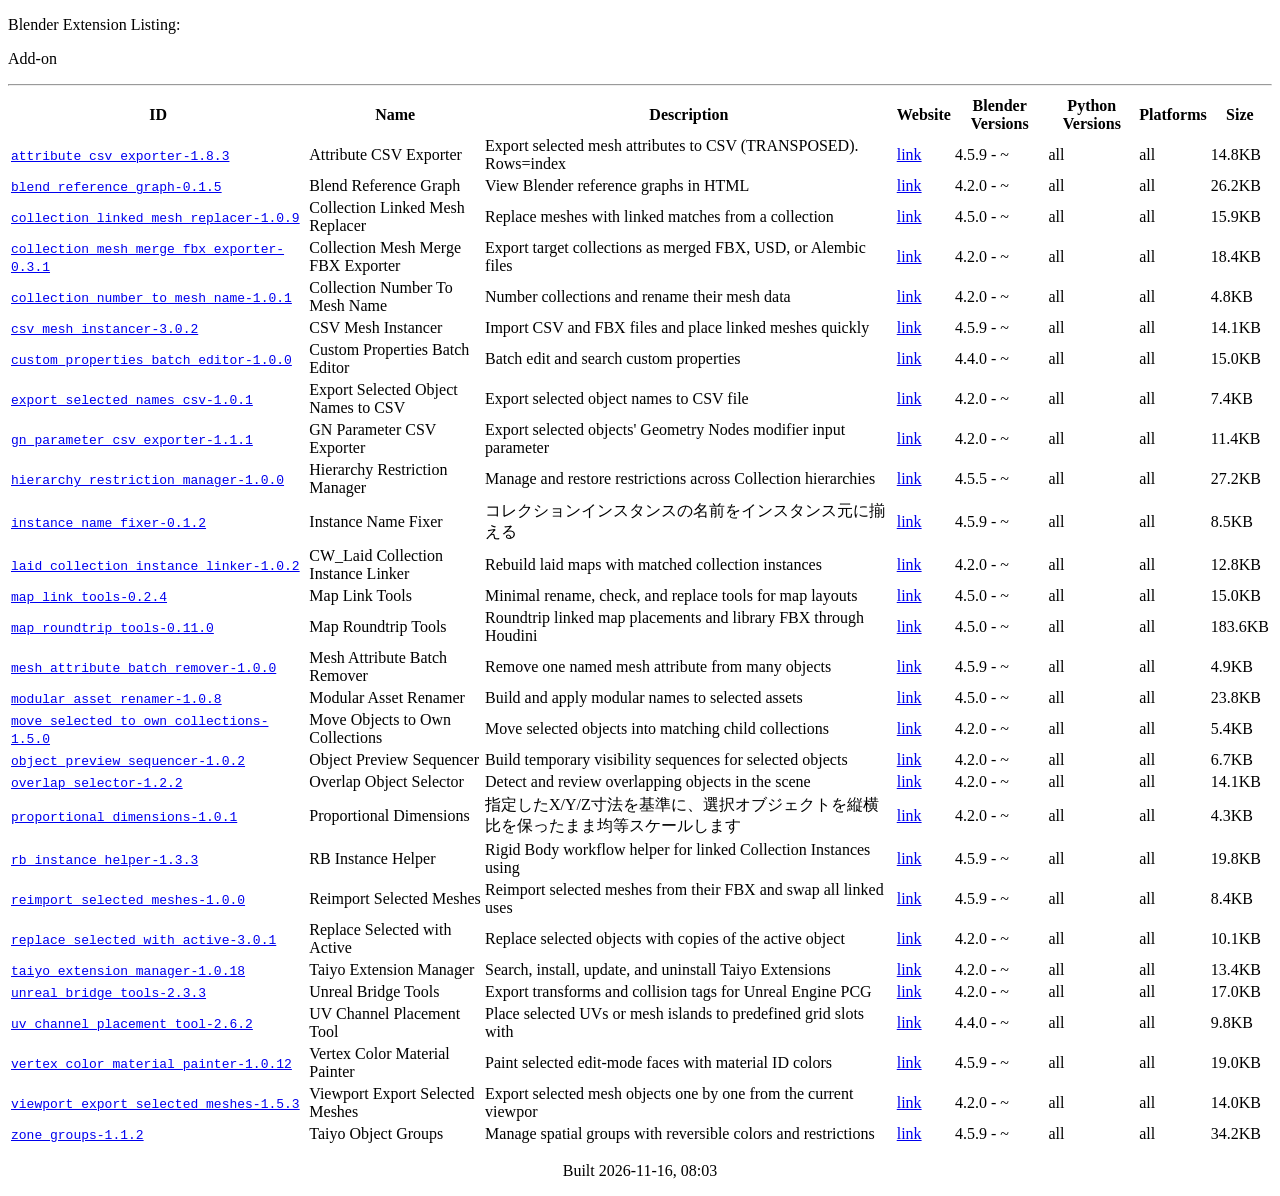
==== commit e628a472: "Add Reimport Selected Meshes 1.0.0; Taiyo Extension Manager 1.0.18 Reimport the source FBX of the se" ====
--- a/docs/extensions/index.html
+++ b/docs/extensions/index.html
@@ -157,7 +157,7 @@
     <td>4.5.0 - ~</td>
     <td>all</td>
     <td>all</td>
-    <td>188.0KB</td>
+    <td>183.6KB</td>
   </tr>
   <tr>
     <td><tt><a href="./mesh_attribute_batch_remover-1.0.0.zip?repository=.%2Findex.json&blender_version_min=4.5.9">mesh_attribute_batch_remover-1.0.0</a></tt></td>
@@ -230,6 +230,16 @@
     <td>19.8KB</td>
   </tr>
   <tr>
+    <td><tt><a href="./reimport_selected_meshes-1.0.0.zip?repository=.%2Findex.json&blender_version_min=4.5.9">reimport_selected_meshes-1.0.0</a></tt></td>
+    <td>Reimport Selected Meshes</td>
+    <td>Reimport selected meshes from their FBX and swap all linked uses</td>
+    <td><a href="https://github.com/Taiyo1031/taiyo-blender-scripts/blob/main/_Taiyo_Blender_Extensions_Repo/reimport_selected_meshes/README.md">link</a></td>
+    <td>4.5.9 - ~</td>
+    <td>all</td>
+    <td>all</td>
+    <td>8.4KB</td>
+  </tr>
+  <tr>
     <td><tt><a href="./replace_selected_with_active-3.0.1.zip?repository=.%2Findex.json&blender_version_min=4.2.0">replace_selected_with_active-3.0.1</a></tt></td>
     <td>Replace Selected with Active</td>
     <td>Replace selected objects with copies of the active object</td>
@@ -240,21 +250,21 @@
     <td>10.1KB</td>
   </tr>
   <tr>
-    <td><tt><a href="./taiyo_extension_manager-1.0.17.zip?repository=.%2Findex.json&blender_version_min=4.2.0">taiyo_extension_manager-1.0.17</a></tt></td>
+    <td><tt><a href="./taiyo_extension_manager-1.0.18.zip?repository=.%2Findex.json&blender_version_min=4.2.0">taiyo_extension_manager-1.0.18</a></tt></td>
     <td>Taiyo Extension Manager</td>
     <td>Search, install, update, and uninstall Taiyo Extensions</td>
     <td><a href="https://github.com/Taiyo1031/taiyo-blender-scripts/blob/main/_Taiyo_Blender_Extensions_Repo/taiyo_extension_manager/README.md">link</a></td>
     <td>4.2.0 - ~</td>
     <td>all</td>
     <td>all</td>
-    <td>13.3KB</td>
-  </tr>
-  <tr>
-    <td><tt><a href="./unreal_bridge_tools-2.3.3.zip?repository=.%2Findex.json&blender_version_min=4.5.0">unreal_bridge_tools-2.3.3</a></tt></td>
+    <td>13.4KB</td>
+  </tr>
+  <tr>
+    <td><tt><a href="./unreal_bridge_tools-2.3.3.zip?repository=.%2Findex.json&blender_version_min=4.2.0">unreal_bridge_tools-2.3.3</a></tt></td>
     <td>Unreal Bridge Tools</td>
     <td>Export transforms and collision tags for Unreal Engine PCG</td>
     <td><a href="https://github.com/Taiyo1031/taiyo-blender-scripts/blob/main/_Taiyo_Blender_Extensions_Repo/unreal_bridge_tools/Unreal_Bridge_Tools_%E4%BD%BF%E7%94%A8%E6%9B%B8.md">link</a></td>
-    <td>4.5.0 - ~</td>
+    <td>4.2.0 - ~</td>
     <td>all</td>
     <td>all</td>
     <td>17.0KB</td>
@@ -301,6 +311,6 @@
   </tr>
 </table>
 
-<center><p>Built 2026-11-16, 16:10 JST</p></center>
+<center><p>Built 2026-11-16, 08:03</p></center>
 </body>
 </html>
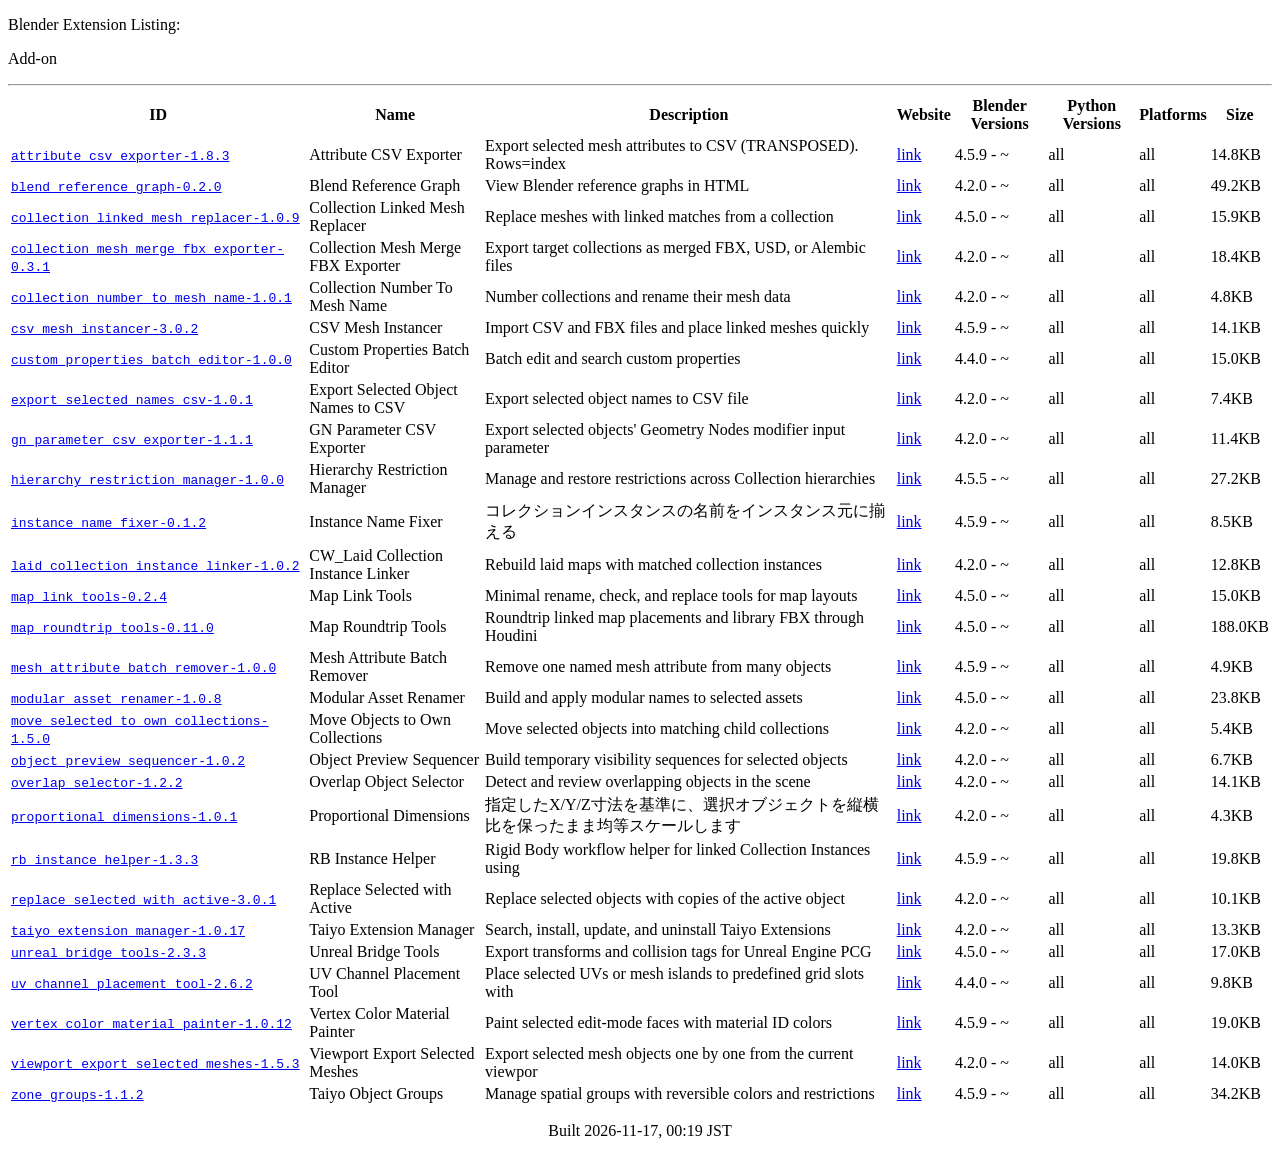
==== commit 351abe48: "Distribute Blend Reference Graph 0.2.0 (keep 0.1.5 zip for cached indexes) Co-Authored-By: Claude So" ====
--- a/docs/extensions/index.html
+++ b/docs/extensions/index.html
@@ -30,14 +30,14 @@
     <td>14.8KB</td>
   </tr>
   <tr>
-    <td><tt><a href="./blend_reference_graph-0.1.5.zip?repository=.%2Findex.json&blender_version_min=4.2.0">blend_reference_graph-0.1.5</a></tt></td>
+    <td><tt><a href="./blend_reference_graph-0.2.0.zip?repository=.%2Findex.json&blender_version_min=4.2.0">blend_reference_graph-0.2.0</a></tt></td>
     <td>Blend Reference Graph</td>
     <td>View Blender reference graphs in HTML</td>
     <td><a href="https://github.com/Taiyo1031/taiyo-blender-scripts/blob/main/_Taiyo_Blender_Extensions_Repo/blend_reference_graph/README.md">link</a></td>
     <td>4.2.0 - ~</td>
     <td>all</td>
     <td>all</td>
-    <td>26.2KB</td>
+    <td>49.2KB</td>
   </tr>
   <tr>
     <td><tt><a href="./collection_linked_mesh_replacer-1.0.9.zip?repository=.%2Findex.json&blender_version_min=4.5.0">collection_linked_mesh_replacer-1.0.9</a></tt></td>
@@ -157,7 +157,7 @@
     <td>4.5.0 - ~</td>
     <td>all</td>
     <td>all</td>
-    <td>183.6KB</td>
+    <td>188.0KB</td>
   </tr>
   <tr>
     <td><tt><a href="./mesh_attribute_batch_remover-1.0.0.zip?repository=.%2Findex.json&blender_version_min=4.5.9">mesh_attribute_batch_remover-1.0.0</a></tt></td>
@@ -230,16 +230,6 @@
     <td>19.8KB</td>
   </tr>
   <tr>
-    <td><tt><a href="./reimport_selected_meshes-1.0.0.zip?repository=.%2Findex.json&blender_version_min=4.5.9">reimport_selected_meshes-1.0.0</a></tt></td>
-    <td>Reimport Selected Meshes</td>
-    <td>Reimport selected meshes from their FBX and swap all linked uses</td>
-    <td><a href="https://github.com/Taiyo1031/taiyo-blender-scripts/blob/main/_Taiyo_Blender_Extensions_Repo/reimport_selected_meshes/README.md">link</a></td>
-    <td>4.5.9 - ~</td>
-    <td>all</td>
-    <td>all</td>
-    <td>8.4KB</td>
-  </tr>
-  <tr>
     <td><tt><a href="./replace_selected_with_active-3.0.1.zip?repository=.%2Findex.json&blender_version_min=4.2.0">replace_selected_with_active-3.0.1</a></tt></td>
     <td>Replace Selected with Active</td>
     <td>Replace selected objects with copies of the active object</td>
@@ -250,21 +240,21 @@
     <td>10.1KB</td>
   </tr>
   <tr>
-    <td><tt><a href="./taiyo_extension_manager-1.0.18.zip?repository=.%2Findex.json&blender_version_min=4.2.0">taiyo_extension_manager-1.0.18</a></tt></td>
+    <td><tt><a href="./taiyo_extension_manager-1.0.17.zip?repository=.%2Findex.json&blender_version_min=4.2.0">taiyo_extension_manager-1.0.17</a></tt></td>
     <td>Taiyo Extension Manager</td>
     <td>Search, install, update, and uninstall Taiyo Extensions</td>
     <td><a href="https://github.com/Taiyo1031/taiyo-blender-scripts/blob/main/_Taiyo_Blender_Extensions_Repo/taiyo_extension_manager/README.md">link</a></td>
     <td>4.2.0 - ~</td>
     <td>all</td>
     <td>all</td>
-    <td>13.4KB</td>
-  </tr>
-  <tr>
-    <td><tt><a href="./unreal_bridge_tools-2.3.3.zip?repository=.%2Findex.json&blender_version_min=4.2.0">unreal_bridge_tools-2.3.3</a></tt></td>
+    <td>13.3KB</td>
+  </tr>
+  <tr>
+    <td><tt><a href="./unreal_bridge_tools-2.3.3.zip?repository=.%2Findex.json&blender_version_min=4.5.0">unreal_bridge_tools-2.3.3</a></tt></td>
     <td>Unreal Bridge Tools</td>
     <td>Export transforms and collision tags for Unreal Engine PCG</td>
     <td><a href="https://github.com/Taiyo1031/taiyo-blender-scripts/blob/main/_Taiyo_Blender_Extensions_Repo/unreal_bridge_tools/Unreal_Bridge_Tools_%E4%BD%BF%E7%94%A8%E6%9B%B8.md">link</a></td>
-    <td>4.2.0 - ~</td>
+    <td>4.5.0 - ~</td>
     <td>all</td>
     <td>all</td>
     <td>17.0KB</td>
@@ -311,6 +301,6 @@
   </tr>
 </table>
 
-<center><p>Built 2026-11-16, 08:03</p></center>
+<center><p>Built 2026-11-17, 00:19 JST</p></center>
 </body>
 </html>
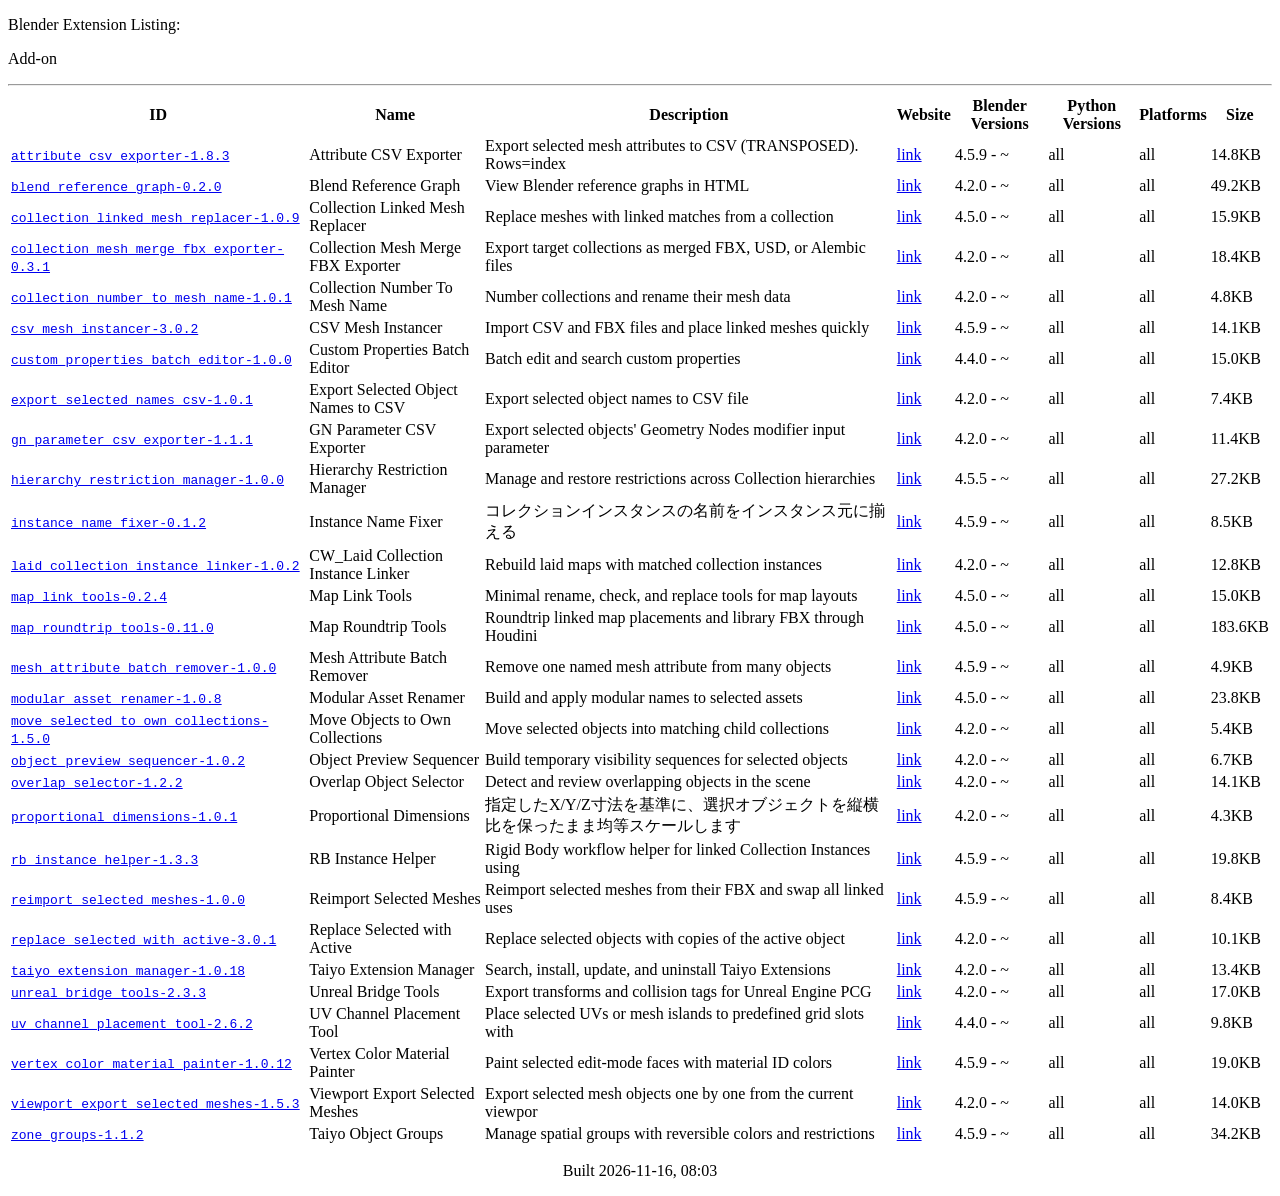
==== commit 999d6d80: "Merge origin/main (Reimport Selected Meshes, Manager 1.0.18) into feature/brg-whole-file Co-Authored" ====
--- a/docs/extensions/index.html
+++ b/docs/extensions/index.html
@@ -157,7 +157,7 @@
     <td>4.5.0 - ~</td>
     <td>all</td>
     <td>all</td>
-    <td>188.0KB</td>
+    <td>183.6KB</td>
   </tr>
   <tr>
     <td><tt><a href="./mesh_attribute_batch_remover-1.0.0.zip?repository=.%2Findex.json&blender_version_min=4.5.9">mesh_attribute_batch_remover-1.0.0</a></tt></td>
@@ -230,6 +230,16 @@
     <td>19.8KB</td>
   </tr>
   <tr>
+    <td><tt><a href="./reimport_selected_meshes-1.0.0.zip?repository=.%2Findex.json&blender_version_min=4.5.9">reimport_selected_meshes-1.0.0</a></tt></td>
+    <td>Reimport Selected Meshes</td>
+    <td>Reimport selected meshes from their FBX and swap all linked uses</td>
+    <td><a href="https://github.com/Taiyo1031/taiyo-blender-scripts/blob/main/_Taiyo_Blender_Extensions_Repo/reimport_selected_meshes/README.md">link</a></td>
+    <td>4.5.9 - ~</td>
+    <td>all</td>
+    <td>all</td>
+    <td>8.4KB</td>
+  </tr>
+  <tr>
     <td><tt><a href="./replace_selected_with_active-3.0.1.zip?repository=.%2Findex.json&blender_version_min=4.2.0">replace_selected_with_active-3.0.1</a></tt></td>
     <td>Replace Selected with Active</td>
     <td>Replace selected objects with copies of the active object</td>
@@ -240,21 +250,21 @@
     <td>10.1KB</td>
   </tr>
   <tr>
-    <td><tt><a href="./taiyo_extension_manager-1.0.17.zip?repository=.%2Findex.json&blender_version_min=4.2.0">taiyo_extension_manager-1.0.17</a></tt></td>
+    <td><tt><a href="./taiyo_extension_manager-1.0.18.zip?repository=.%2Findex.json&blender_version_min=4.2.0">taiyo_extension_manager-1.0.18</a></tt></td>
     <td>Taiyo Extension Manager</td>
     <td>Search, install, update, and uninstall Taiyo Extensions</td>
     <td><a href="https://github.com/Taiyo1031/taiyo-blender-scripts/blob/main/_Taiyo_Blender_Extensions_Repo/taiyo_extension_manager/README.md">link</a></td>
     <td>4.2.0 - ~</td>
     <td>all</td>
     <td>all</td>
-    <td>13.3KB</td>
-  </tr>
-  <tr>
-    <td><tt><a href="./unreal_bridge_tools-2.3.3.zip?repository=.%2Findex.json&blender_version_min=4.5.0">unreal_bridge_tools-2.3.3</a></tt></td>
+    <td>13.4KB</td>
+  </tr>
+  <tr>
+    <td><tt><a href="./unreal_bridge_tools-2.3.3.zip?repository=.%2Findex.json&blender_version_min=4.2.0">unreal_bridge_tools-2.3.3</a></tt></td>
     <td>Unreal Bridge Tools</td>
     <td>Export transforms and collision tags for Unreal Engine PCG</td>
     <td><a href="https://github.com/Taiyo1031/taiyo-blender-scripts/blob/main/_Taiyo_Blender_Extensions_Repo/unreal_bridge_tools/Unreal_Bridge_Tools_%E4%BD%BF%E7%94%A8%E6%9B%B8.md">link</a></td>
-    <td>4.5.0 - ~</td>
+    <td>4.2.0 - ~</td>
     <td>all</td>
     <td>all</td>
     <td>17.0KB</td>
@@ -301,6 +311,6 @@
   </tr>
 </table>
 
-<center><p>Built 2026-11-17, 00:19 JST</p></center>
+<center><p>Built 2026-11-16, 08:03</p></center>
 </body>
 </html>
